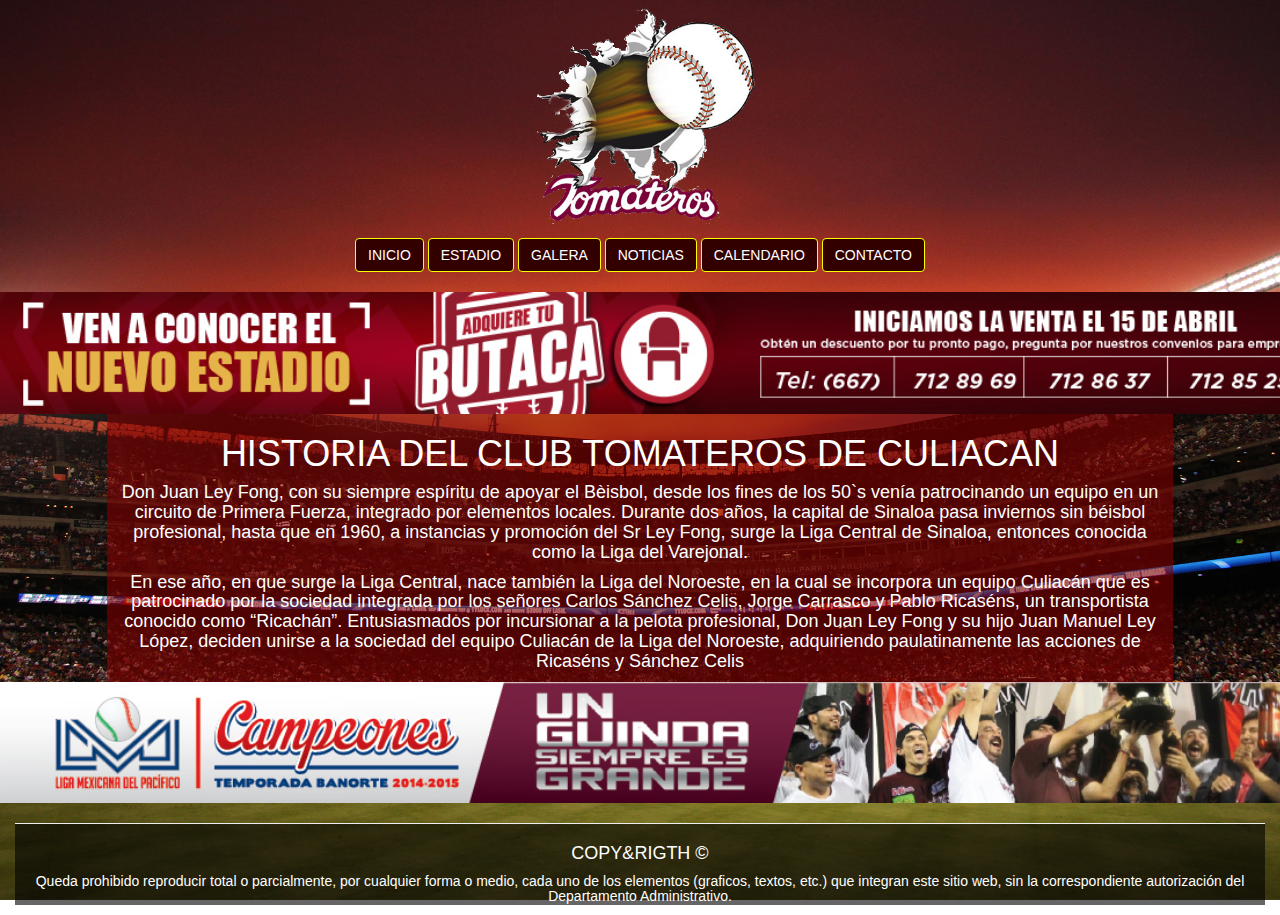
==== index.html @ 4dbf7244 "PRIMERA ENTREGA" ====
<!DOCTYPE html>
<html lang="en">
<head>
	<meta charset="UTF-8">
	<title>TOMATEROS DE CULIACAN</title>
	<link rel="stylesheet" href="css/bootstrap.css">
	<link rel="stylesheet" href="css/misestilos.css">
	<meta name="viewport" content="width=device-width, user-scalable=no, initial-scale=1.0, maximum-scale=1.0, minimum-scale=1.0">
</head>
<body <body style=" background: url(estadio.jpg) no-repeat fixed center;
    -webkit-background-size: cover;
    -moz-background-size: cover;
    -o-background-size: cover;
    background-size: cover;">
	<header>
	<div class="container-fluid">
		<div class="row"></div>
			<div class="col-xs-12">
				<center>
				<img src="logo.png" width='250px'>
				</center>
			</div>
		</div>
	</div>
	<div class="container">
	<div class="row">
		<nav class="col-xs-12">
			<div class="list-group">
				<center>
				<a href="index.html" class="btn btn-info" role="button">INICIO</a>
				<a href="estadio.html" class="btn btn-info" role="button">ESTADIO</a>
				<a href="galeria.html" class="btn btn-info" role="button">GALERA</a>
				<a href="noticias.html" class="btn btn-info" role="button">NOTICIAS</a>
				<a href="calendario.html" class="btn btn-info" role="button">CALENDARIO</a>
				<a href="contacto.html" class="btn btn-info" role="button">CONTACTO</a>
				</center>
			</div>
			</div>
		</div>
		</nav>

		<sectionclass="col-xs-1 color1" align:"center" width='800px'>
			<img src="butaca.jpg" width='1350px'>
			<br>
		</section>




		<center>
		<section class="col-xs-1" align:"center" width='800px'>
			</section>
			<section class="col-xs-10 color1" align:"center" width='800px' style="background: rgba(128,0,0,0.6);">

			


			<font color="white">
			<h1>HISTORIA DEL CLUB TOMATEROS DE CULIACAN</h1>
			<p><h4>Don Juan Ley Fong, con su siempre espíritu de apoyar el Bèisbol, desde los fines de los 50`s venía patrocinando un equipo en un circuito de Primera Fuerza, integrado por elementos locales. Durante dos años, la capital de Sinaloa pasa inviernos sin béisbol profesional, hasta que en 1960, a instancias y promoción del Sr Ley Fong, surge la Liga Central de Sinaloa, entonces conocida como la Liga del Varejonal.</p><p>

			En ese año, en que surge la Liga Central, nace también la Liga del Noroeste, en la cual se incorpora un equipo Culiacán que es patrocinado por la sociedad integrada por los señores Carlos Sánchez Celis, Jorge Carrasco y Pablo Ricaséns,  un transportista conocido como “Ricachán”.
			Entusiasmados por incursionar a la pelota profesional, Don Juan Ley Fong y su hijo Juan Manuel Ley López, deciden  unirse a la sociedad del equipo Culiacán de la Liga del Noroeste, adquiriendo paulatinamente las acciones de Ricaséns  y Sánchez Celis</p></h4>
		</section>
		</font>
	</center>
<br>
			<img src="campeones.jpg" width='1350px'>
<footer>
	<div class="container-fluid color4">
		<div class="row"></div>
			<div class="col-xs-14"style="background: rgba(0,0,1,0.6);" 	>
			<hr>
			<center><h4><font color="white">COPY&RIGTH &COPY;</font></h4>
				<h5>Queda prohibido reproducir total o parcialmente, por cualquier forma o medio, cada uno de los elementos (graficos, textos, etc.) que integran este sitio web, sin la correspondiente autorización del Departamento Administrativo.</h5></center>
			</div>	
</footer class="container">	
</body>
</html>
---- css/misestilos.css ----
.color1{
	text-align: center;
	background-color: #800000;
}

.color2{
	background-color: #944040;
}
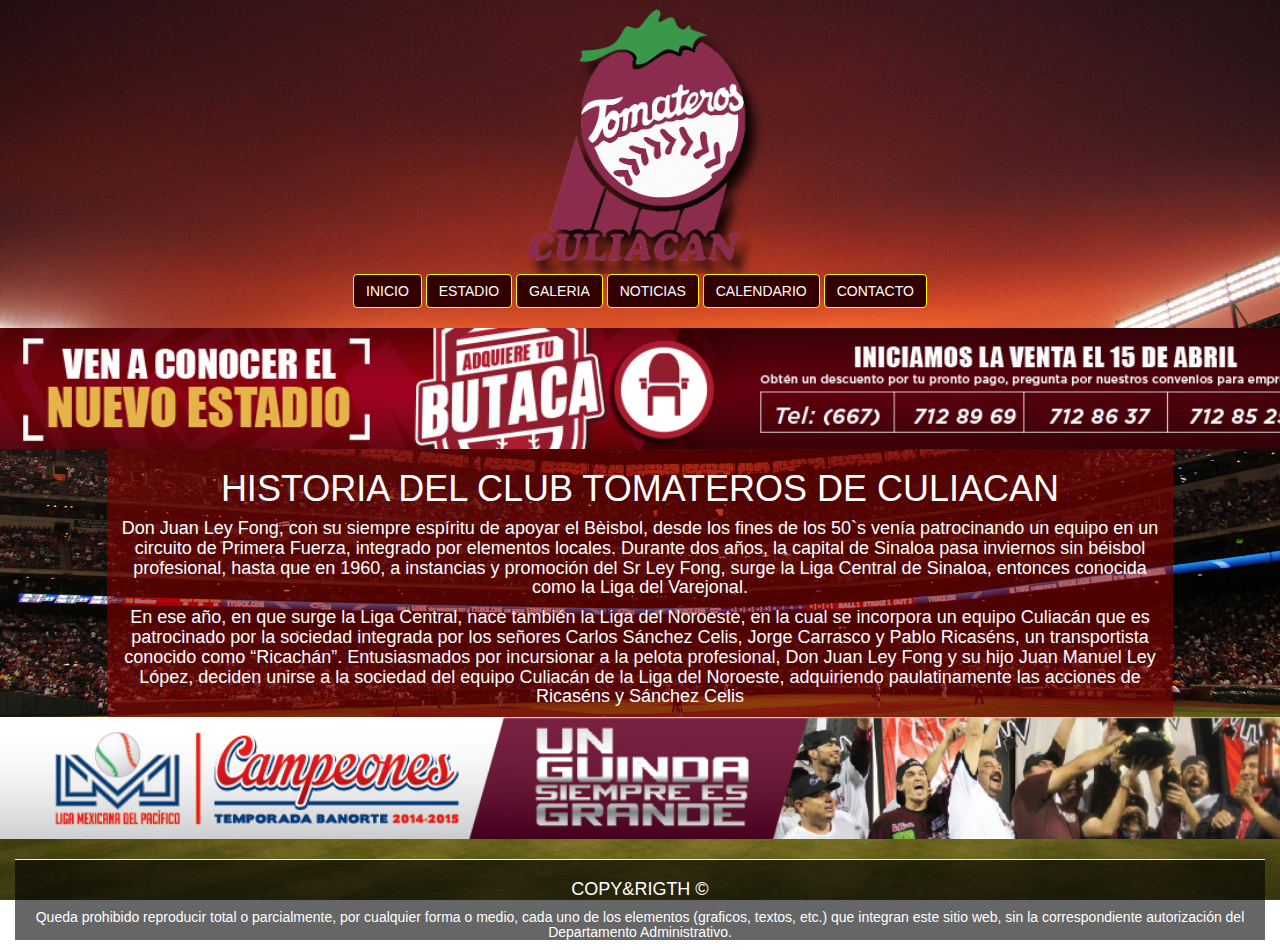
==== commit 1426bf7a: "SEGUNDA ENTREGA" ====
--- a/index.html
+++ b/index.html
@@ -17,7 +17,7 @@
 		<div class="row"></div>
 			<div class="col-xs-12">
 				<center>
-				<img src="logo.png" width='250px'>
+				<img src="tomateros.png" width='250px'>
 				</center>
 			</div>
 		</div>
@@ -29,7 +29,7 @@
 				<center>
 				<a href="index.html" class="btn btn-info" role="button">INICIO</a>
 				<a href="estadio.html" class="btn btn-info" role="button">ESTADIO</a>
-				<a href="galeria.html" class="btn btn-info" role="button">GALERA</a>
+				<a href="galeria.html" class="btn btn-info" role="button">GALERIA</a>
 				<a href="noticias.html" class="btn btn-info" role="button">NOTICIAS</a>
 				<a href="calendario.html" class="btn btn-info" role="button">CALENDARIO</a>
 				<a href="contacto.html" class="btn btn-info" role="button">CONTACTO</a>
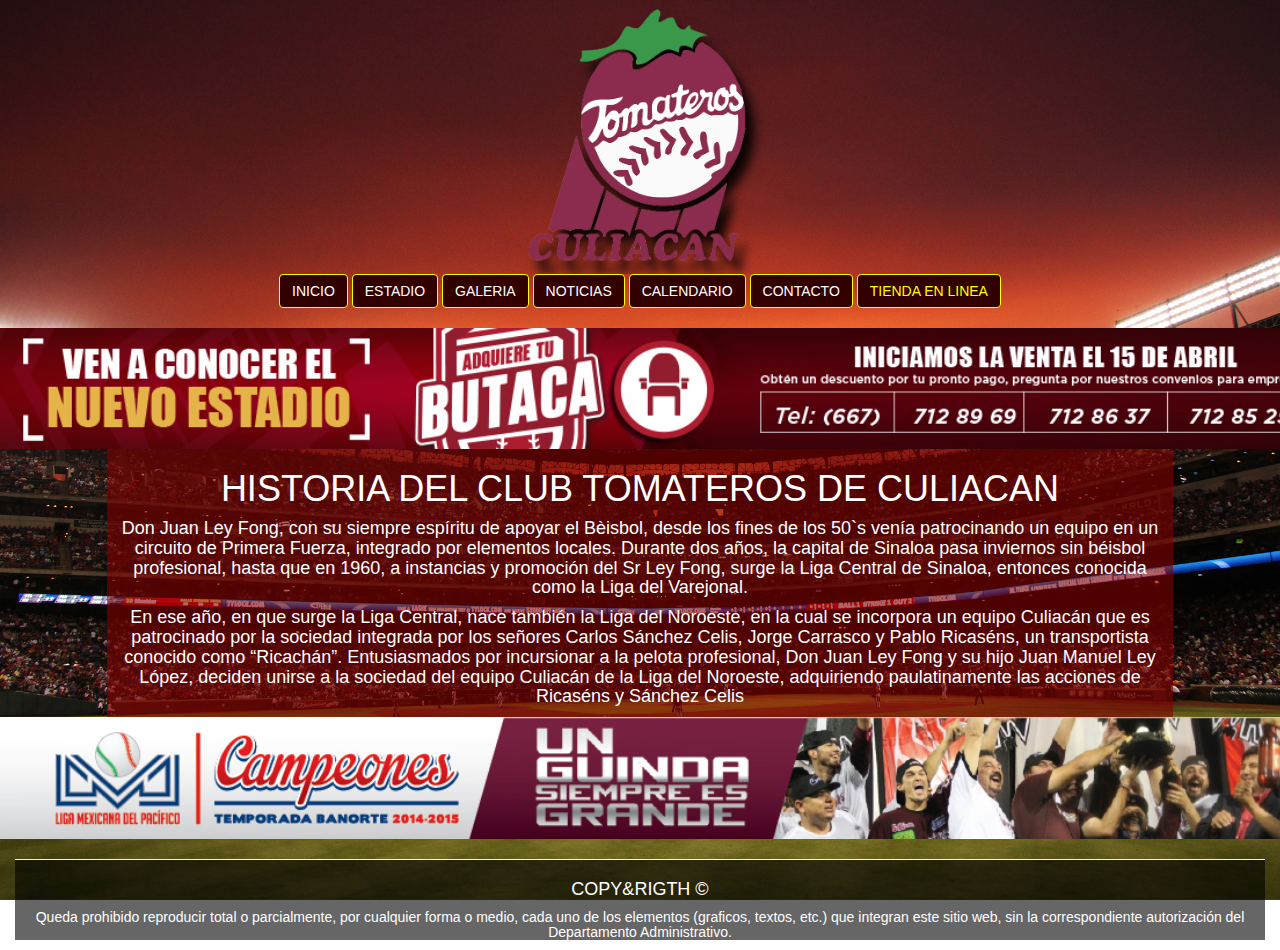
==== commit 5391d558: "ENTREGA FINAL" ====
--- a/index.html
+++ b/index.html
@@ -33,6 +33,7 @@
 				<a href="noticias.html" class="btn btn-info" role="button">NOTICIAS</a>
 				<a href="calendario.html" class="btn btn-info" role="button">CALENDARIO</a>
 				<a href="contacto.html" class="btn btn-info" role="button">CONTACTO</a>
+				<a href="articulos.html" class="btn btn-info" style="color:yellow" role="button">TIENDA EN LINEA</a>
 				</center>
 			</div>
 			</div>
